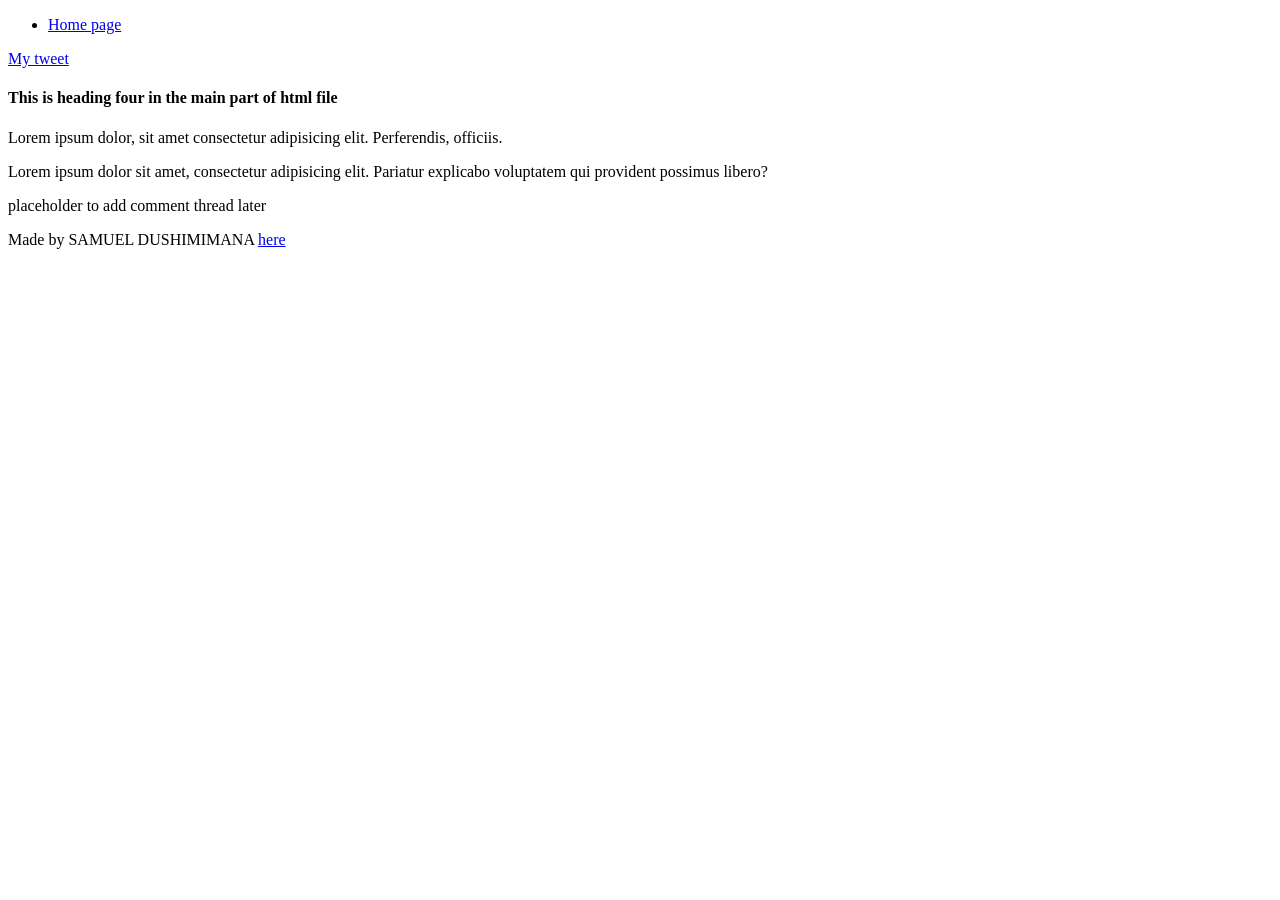
==== html_basic/tweets.html @ 2c9aedcc "web dev" ====
<!DOCTYPE html>
<html lang="en">
<head>
    <meta charset="UTF-8">
    <meta http-equiv="X-UA-Compatible" content="IE=edge">
    <meta name="viewport" content="width=device-width, initial-scale=1.0">
    <title>General Structure</title>
</head>
<body>
    <header>
        <ul>
            <li>
                <a href="index.html">Home page</a>
            </li>
        </ul>
    </header>
   <a href="https://twitter.com/africahealthq/status/1589336434728611840?ref_src=twsrc%5Etfw%7Ctwcamp%5Etweetembed%7Ctwterm%5E1589336434728611840%7Ctwgr%5E0301d8a5c601b359bf634880d268a150060c903f%7Ctwcon%5Es1_c10&ref_url=https%3A%2F%2Fpublish.twitter.com%2F%3Fquery%3Dhttps3A2F2Ftwitter.com2Fafricahealthq2Fstatus2F1589336434728611840widget%3DTweet" target="_blank">My tweet</a>
   
   <main>
    <article>
        <h4>This is heading four in the main part of html file</h4>
        <p>Lorem ipsum dolor, sit amet consectetur adipisicing elit. Perferendis, officiis.</p>
        <p>Lorem ipsum dolor sit amet, consectetur adipisicing elit. Pariatur explicabo voluptatem qui provident possimus libero?</p>
    </article>
    <aside>
        <p>placeholder to add comment thread later</p>
    </aside>
   </main>
   
   <footer>
    <p>Made by SAMUEL DUSHIMIMANA <a href="https://github.com/dushimsam" target="_blank">here</a></p>
   </footer>

</body>
</html>
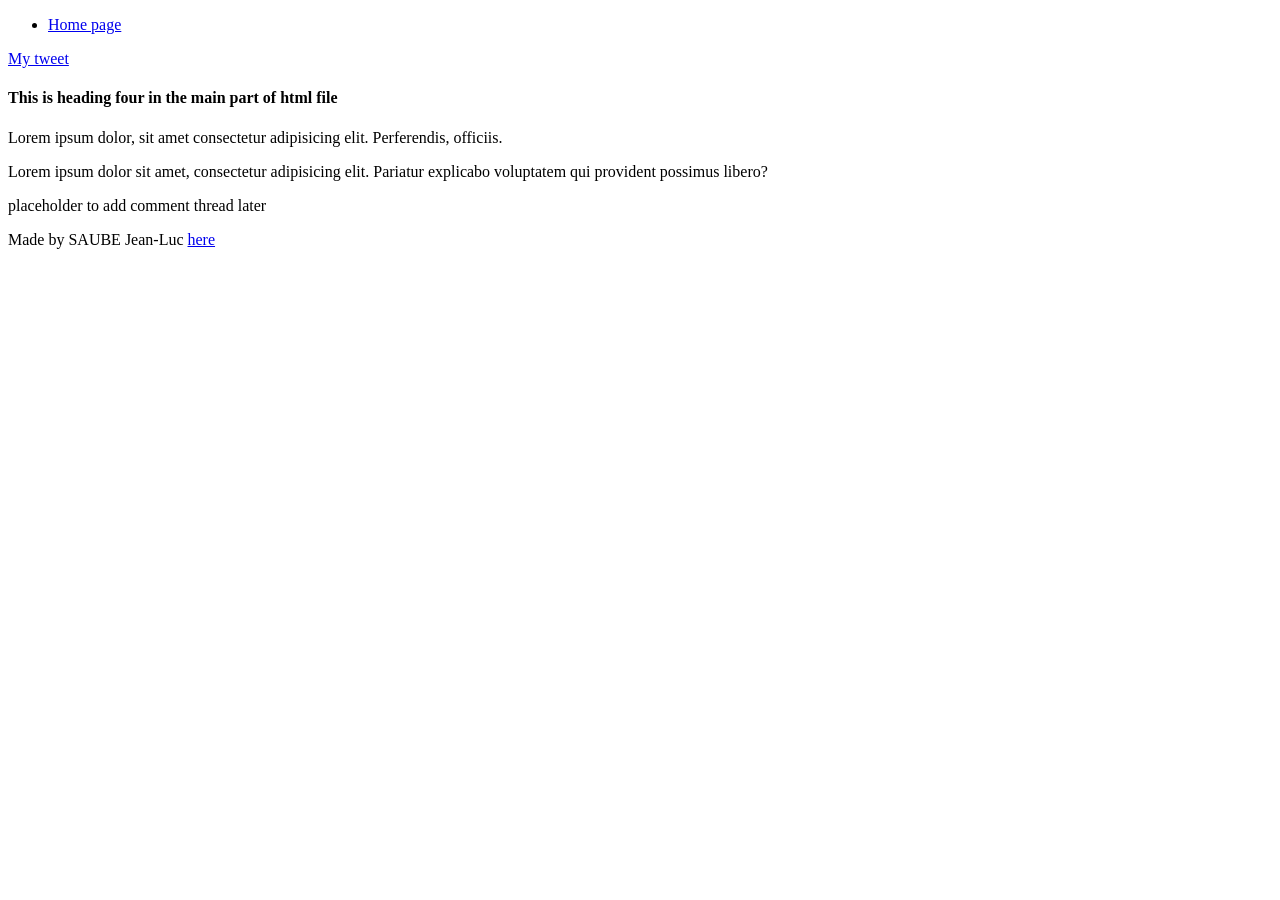
==== commit 7099e3b7: "web dev" ====
--- a/html_basic/tweets.html
+++ b/html_basic/tweets.html
@@ -28,7 +28,7 @@
    </main>
    
    <footer>
-    <p>Made by SAMUEL DUSHIMIMANA <a href="https://github.com/dushimsam" target="_blank">here</a></p>
+    <p>Made by SAUBE Jean-Luc <a href="https://github.com/SauveJeanLuc" target="_blank">here</a></p>
    </footer>
 
 </body>
